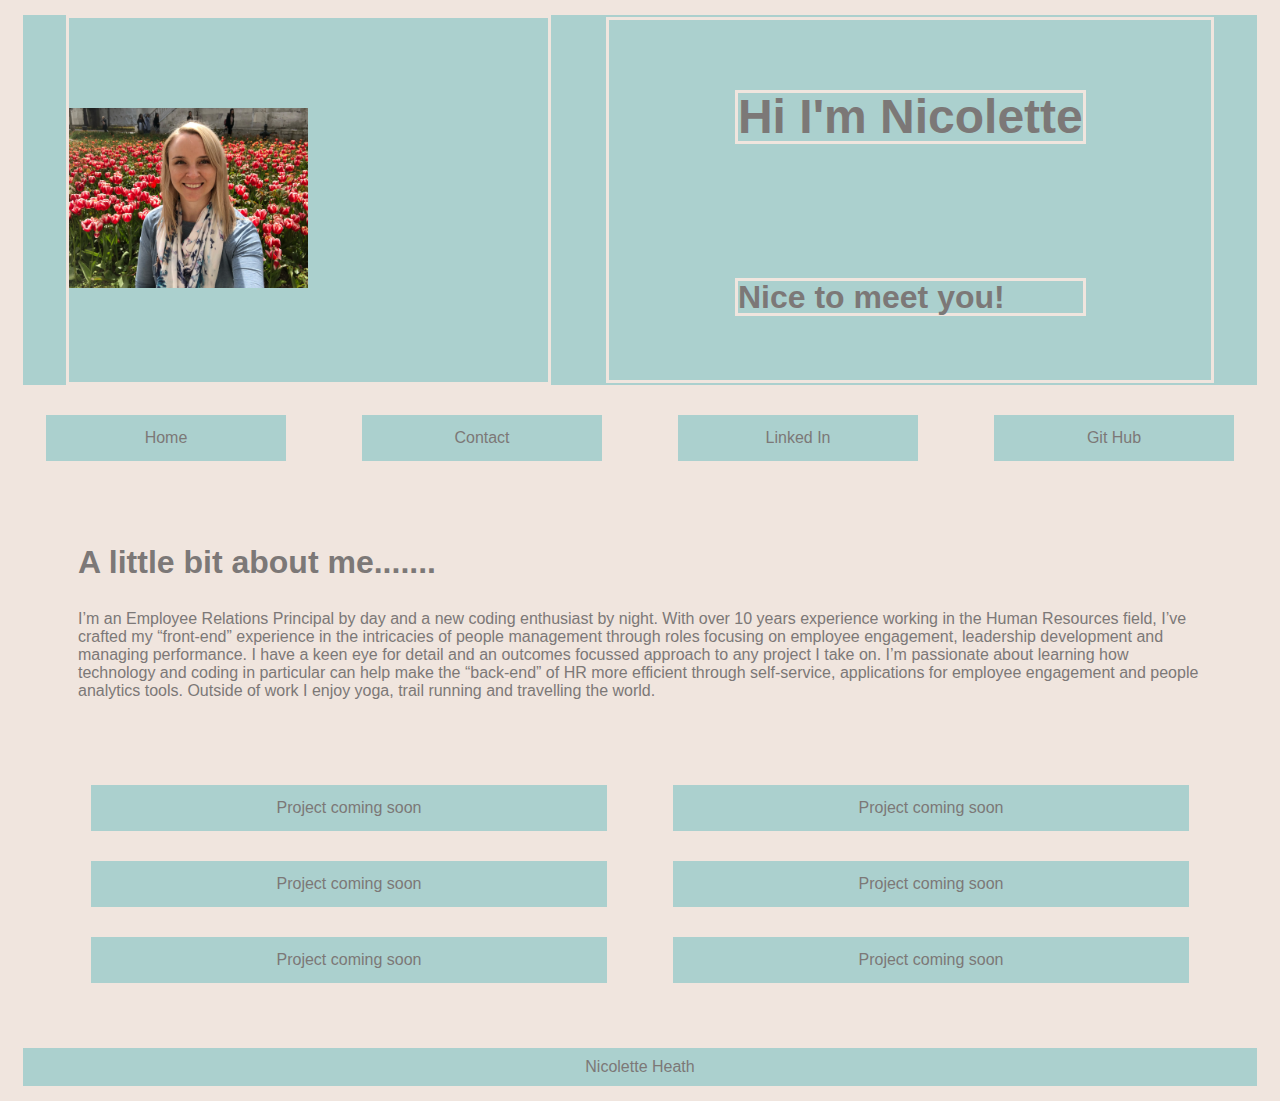
==== index.html @ 2c585efd "styling changes" ====
<!doctype html>

<html lang="en">
    <head>
        <meta charset="utf-8">
        <title>Nicolette Heath</title>
        <meta name="description" content="Nicolette Heath">
        <meta name="author" content="Nicolette Heath">
        <link rel="stylesheet" href="styles.css">
    </head>

    <body>

        <header>
            <div class="flexbox-container">
                <div class="flexbox-item">          
                    <img src="images/IMG_8553.jpg" alt="picture of Nicolette.">
                </div>
                    <div class="flexbox-item-nested">
                        <h1>Hi I'm Nicolette</h1>
                        <h2>Nice to meet you!</h2>
                    </div>
            </div>
        </header>

        <nav class="flexbox-container-2">
            <a class="nav-1" href="index.html">Home</a>
            <a class="nav-1" href="contact-form.html" target="_blank">Contact</a>
            <a class="nav-1" href="https://www.linkedin.com/feed/?trk=nav_back_to_linkedin" 
                target="_blank">Linked In</a>
            <a class="nav-1" href="https://github.com/nicoletteheath" target="_blank">Git Hub</a>
        </nav>

        <div>
            <div class="biography">
                <h3>A little bit about me.......</h3>
                <p>
                    I’m an Employee Relations Principal by day and a new coding enthusiast by night.
                    With over 10 years experience working in the Human Resources field, 
                    I’ve crafted my “front-end” experience in the intricacies of people 
                    management through roles focusing on employee engagement, 
                    leadership development and managing performance. 
                    I have a keen eye for detail and an outcomes focussed approach to 
                    any project I take on. I’m passionate about learning how technology 
                    and coding in particular can help make the “back-end” of HR 
                    more efficient through self-service, applications for employee engagement 
                    and people analytics tools. 
                    Outside of work I enjoy yoga, trail running and travelling the world.
                </p>
            </div>
        </div>
       
        <nav class="flexbox-container-3">
            <a class="project-1" href="" target="_blank">Project coming soon</a>
            <a class="project-2" href="" target="_blank">Project coming soon</a>
            <a class="project-3" href="" target="_blank">Project coming soon</a>
            <a class="project-4" href="" target="_blank">Project coming soon</a>
            <a class="project-5" href=""target="_blank">Project coming soon</a>
            <a class="project-6" href="" target="_blank">Project coming soon</a>
        </nav>

        <footer>
            Nicolette Heath
        </footer>

    </body>

</html>
---- styles.css ----
html {
    font-family: Lucida, sans-serif;
    background-color: #F0E5DE;
}

img {
    max-height: 100%;
    min-width: 50%;
    width: 50%;
    height: 40vh;
    object-fit: scale-down;
}

.flexbox-container {
    display: flex;
    flex-direction: row;
    flex-wrap: wrap;
    justify-content: space-around;
    align-items: center;
    margin: 15px;
}

.flexbox-item {
    border: 3px solid #F0E5DE;
    background-color: #ABD0CE;
}

.flexbox-item-nested {
    border: 3px solid #F0E5DE;
    background-color: #ABD0CE;
    display: flex;
    flex-flow: column wrap;
    justify-content: space-around;
    align-content: center;
    max-height: 100%;
    min-width: 50%;
    width: 50%;
    height: 40vh;
}

header {
    background-color: #ABD0CE  ;
    margin: 15px;
}

h1 {
    font-size: 3rem;
    line-height: 3rem;
    color: #7C7877;
    border: 3px solid #F0E5DE;
}

h2 {
    font-size: 2rem;
    line-height: 2rem;
    color: #7C7877;
    border: 3px solid #F0E5DE;
}

.flexbox-container-2 {
    display: flex;
    flex-direction: row;
    flex-wrap: wrap;
    justify-content: space-around;
    background-color: #F0E5DE;
}

a {
    color: #7C7877;
    text-decoration: none;
    margin: 15px;
    flex-basis: 15%;
}

a:link, a:visited {
    background-color: #ABD0CE;
    color: #7C7877;
    padding: 14px 25px;
    text-align: center;
    text-decoration: none;
    display: inline-block;
  }
  
  a:hover, a:active {
    background-color: #1f6e6a;
    color: #7C7877;
    border-bottom: 2px solid #7C7877;

  }

  .flexbox-container-3 {
    display: flex;
    flex-direction: row;
    flex-wrap: wrap;
    justify-content: space-around;
    background-color: #F0E5DE;
    margin: 50px;
}

.project-1, .project-2, .project-3, .project-4, .project-5, .project-6 {
    flex-basis: 40%;
    margin: 15px;
}

h3 {
    font-size: 2rem;
    line-height: 2rem;
}

.biography {
    margin: 70px;
    color:#7C7877;
}


footer {
    text-align: center;
    background-color: #ABD0CE;
    margin: 15px;
    padding: 10px;
    color: #7C7877;
}
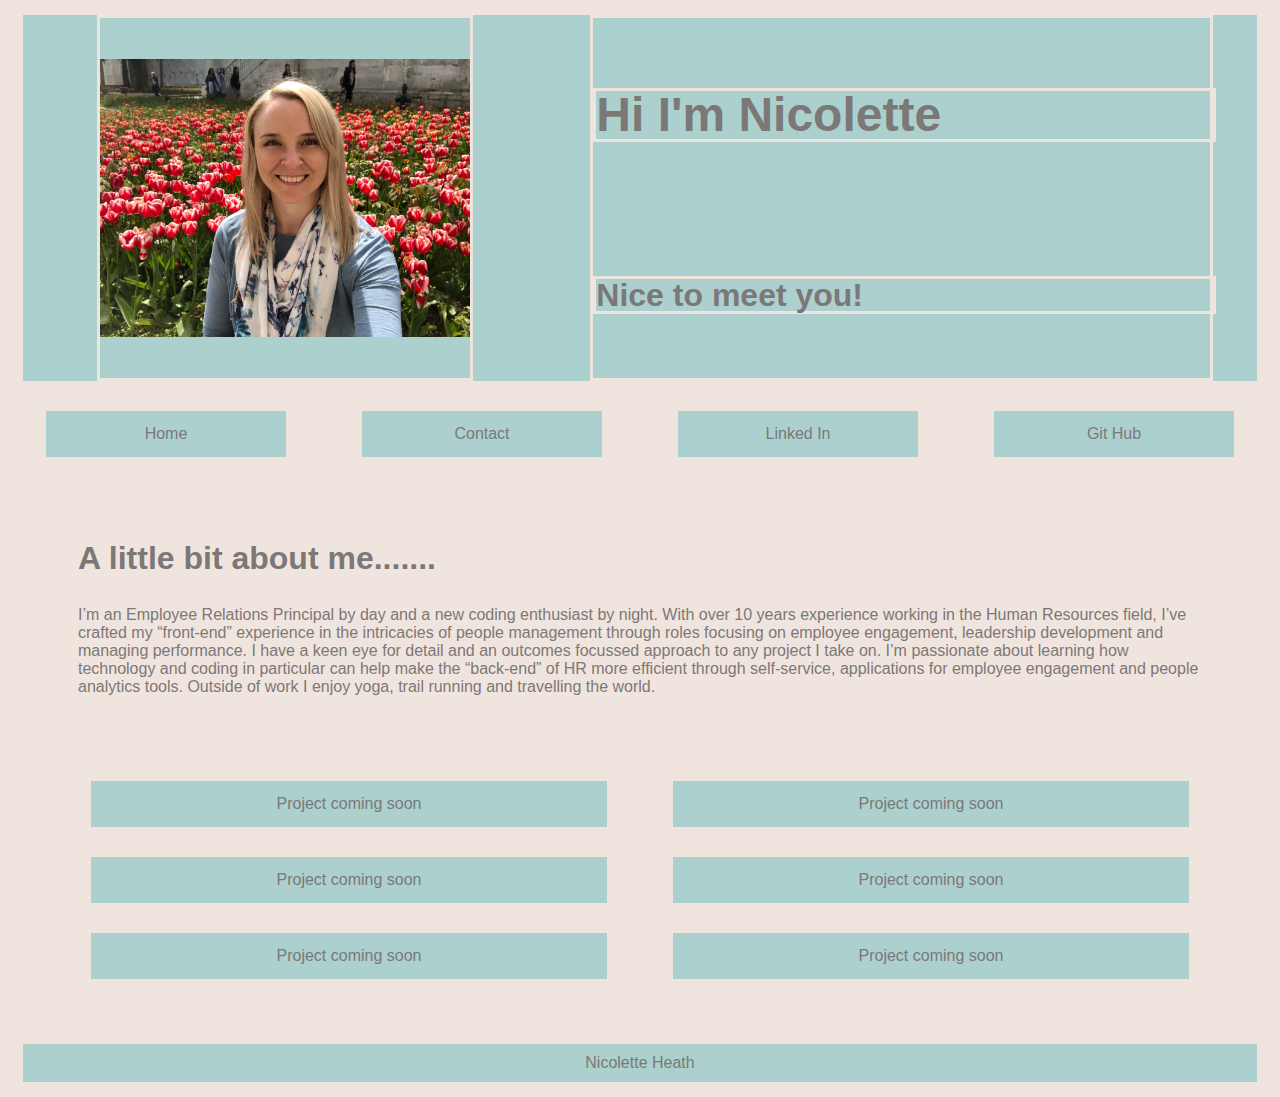
==== commit 07846847: "got container 1 to flex" ====
--- a/index.html
+++ b/index.html
@@ -7,6 +7,7 @@
         <meta name="description" content="Nicolette Heath">
         <meta name="author" content="Nicolette Heath">
         <link rel="stylesheet" href="styles.css">
+        <meta name="viewport" content="width=device-width, initial-scale=1.0">
     </head>
 
     <body>
@@ -17,8 +18,8 @@
                     <img src="images/IMG_8553.jpg" alt="picture of Nicolette.">
                 </div>
                     <div class="flexbox-item-nested">
-                        <h1>Hi I'm Nicolette</h1>
-                        <h2>Nice to meet you!</h2>
+                        <h1 class="headings">Hi I'm Nicolette</h1>
+                        <h2 class="headings">Nice to meet you!</h2>
                     </div>
             </div>
         </header>
--- a/styles.css
+++ b/styles.css
@@ -5,8 +5,8 @@
 
 img {
     max-height: 100%;
-    min-width: 50%;
-    width: 50%;
+    min-width: 100%;
+    width: 100%;
     height: 40vh;
     object-fit: scale-down;
 }
@@ -18,18 +18,34 @@
     justify-content: space-around;
     align-items: center;
     margin: 15px;
+    width: 100%;
 }
 
+@media screen and (max-width: 600px) {
+.flexbox-container {
+flex-wrap: wrap;
+}
+.flexbox-item-nested {
+    flex-basis: 100%;
+}
+.headings {
+    flex-basis: 100%;
+}
+}
+
+
 .flexbox-item {
+    display: flex;
     border: 3px solid #F0E5DE;
     background-color: #ABD0CE;
+    width: 30%;
 }
 
 .flexbox-item-nested {
     border: 3px solid #F0E5DE;
     background-color: #ABD0CE;
     display: flex;
-    flex-flow: column wrap;
+    flex-direction: column;
     justify-content: space-around;
     align-content: center;
     max-height: 100%;
@@ -43,18 +59,24 @@
     margin: 15px;
 }
 
+.headings {
+    color: #7C7877;
+    border: 3px solid #F0E5DE;
+    width: 100%;
+    display: flex;
+}
+
 h1 {
     font-size: 3rem;
     line-height: 3rem;
-    color: #7C7877;
-    border: 3px solid #F0E5DE;
+    align-items: center;
+ 
 }
 
 h2 {
     font-size: 2rem;
     line-height: 2rem;
-    color: #7C7877;
-    border: 3px solid #F0E5DE;
+    align-items: center;
 }
 
 .flexbox-container-2 {
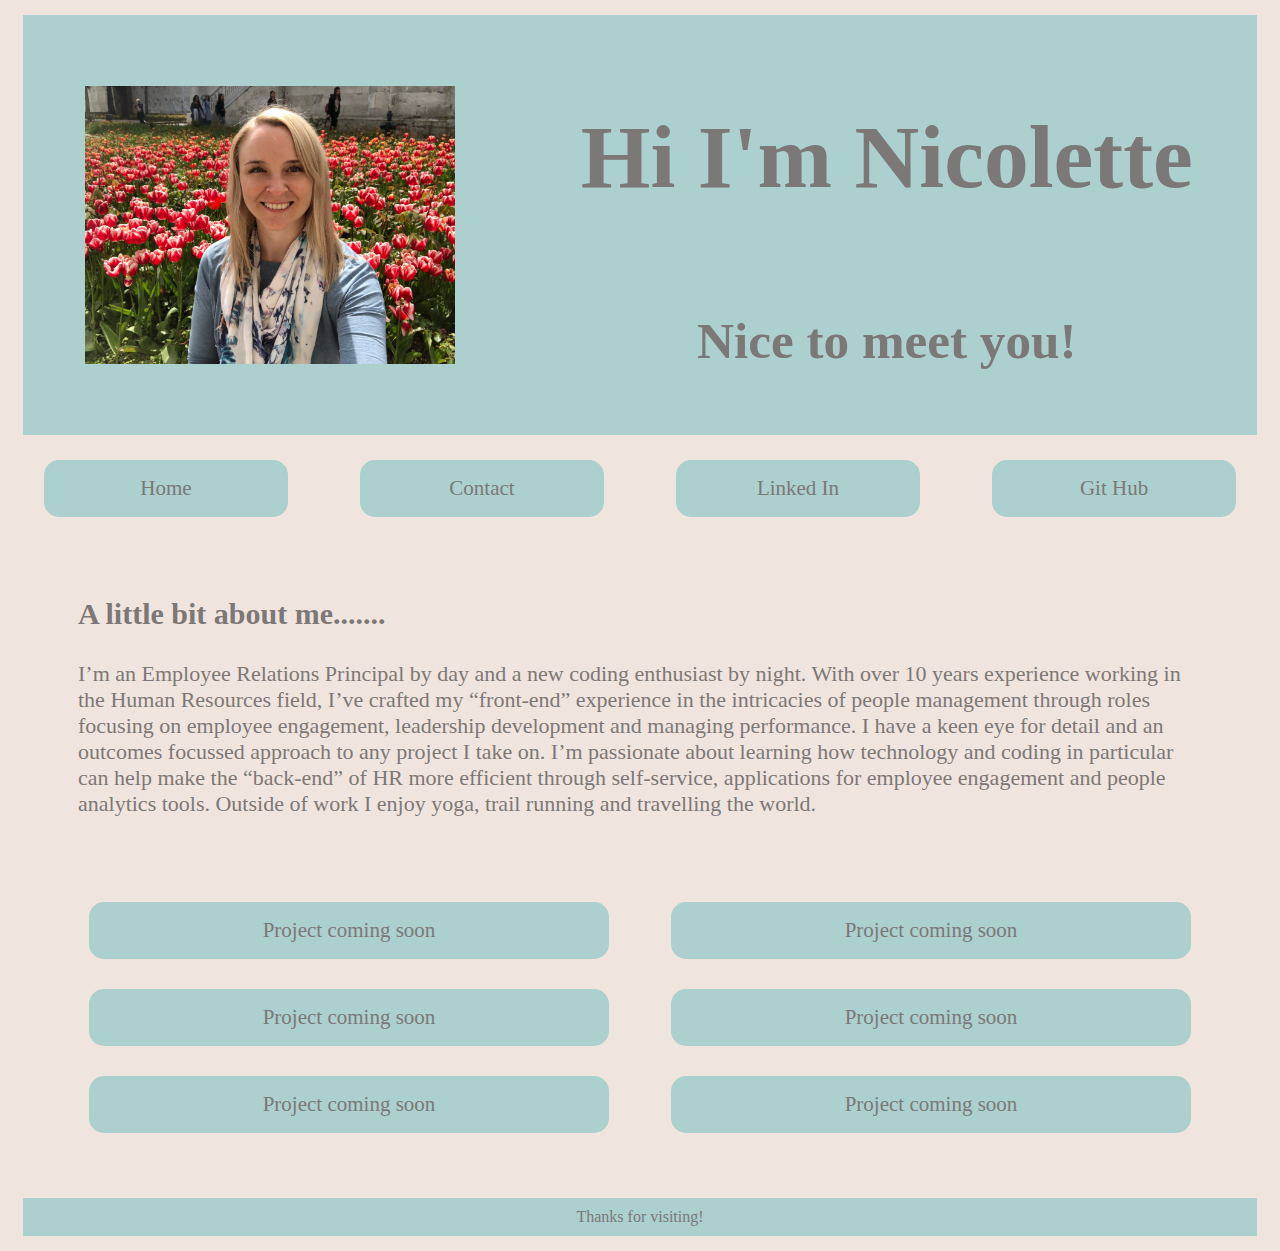
==== commit 3fc99b70: "update to index as didn't save last time" ====
--- a/index.html
+++ b/index.html
@@ -61,7 +61,7 @@
         </nav>
 
         <footer>
-            Nicolette Heath
+            Thanks for visiting!
         </footer>
 
     </body>
--- a/styles.css
+++ b/styles.css
@@ -1,5 +1,5 @@
 html {
-    font-family: Lucida, sans-serif;
+    font-family: Bradley Hand, cursive;
     background-color: #F0E5DE;
 }
 
@@ -21,7 +21,7 @@
     width: 100%;
 }
 
-@media screen and (max-width: 600px) {
+@media screen and (max-width: 950px) {
 .flexbox-container {
 flex-wrap: wrap;
 }
@@ -33,21 +33,19 @@
 }
 }
 
-
 .flexbox-item {
     display: flex;
-    border: 3px solid #F0E5DE;
     background-color: #ABD0CE;
     width: 30%;
 }
 
 .flexbox-item-nested {
-    border: 3px solid #F0E5DE;
     background-color: #ABD0CE;
     display: flex;
     flex-direction: column;
-    justify-content: space-around;
+    justify-content: space-evenly;
     align-content: center;
+    padding: 30px;
     max-height: 100%;
     min-width: 50%;
     width: 50%;
@@ -61,22 +59,18 @@
 
 .headings {
     color: #7C7877;
-    border: 3px solid #F0E5DE;
     width: 100%;
     display: flex;
 }
 
 h1 {
-    font-size: 3rem;
-    line-height: 3rem;
-    align-items: center;
- 
+    font-size: 7vw;
+    justify-content: center;
 }
 
 h2 {
-    font-size: 2rem;
-    line-height: 2rem;
-    align-items: center;
+    font-size: 4vw;
+    justify-content: center;
 }
 
 .flexbox-container-2 {
@@ -90,8 +84,11 @@
 a {
     color: #7C7877;
     text-decoration: none;
-    margin: 15px;
+    margin: 10px;
     flex-basis: 15%;
+    font-size: 21px;
+    border: 2px solid #ABD0CE;
+    border-radius: 15px;
 }
 
 a:link, a:visited {
@@ -125,13 +122,13 @@
 }
 
 h3 {
-    font-size: 2rem;
-    line-height: 2rem;
+    font-size: 30px;
 }
 
 .biography {
     margin: 70px;
     color:#7C7877;
+    font-size: 22px;
 }
 
 
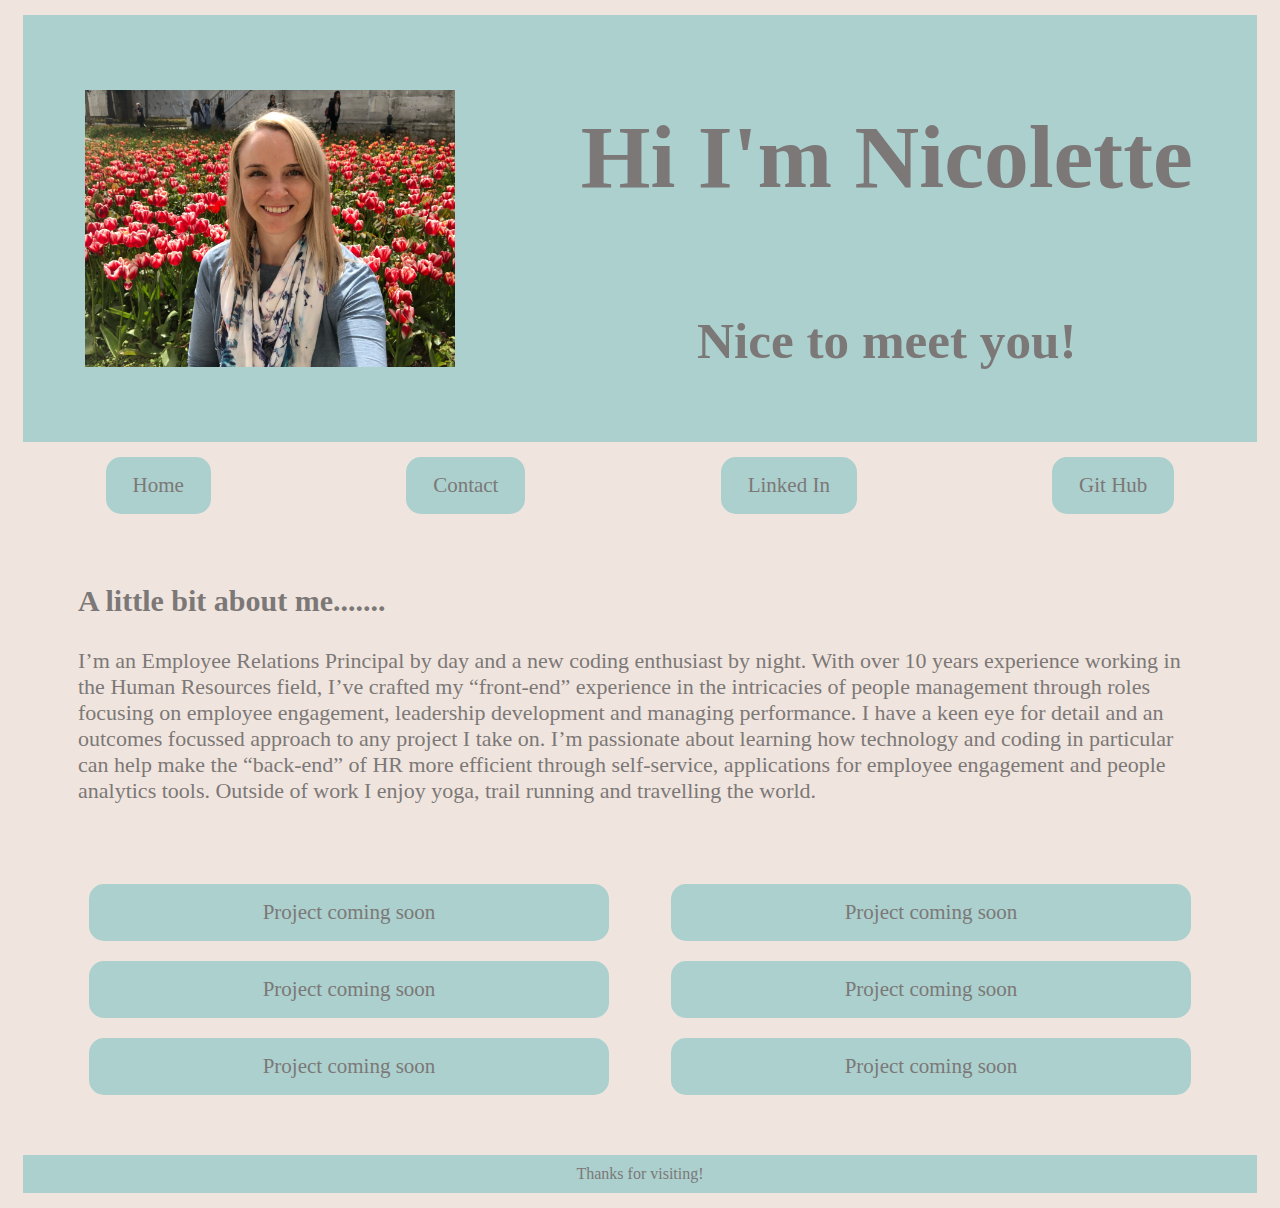
==== commit 308cee38: "added additional media queries" ====
--- a/index.html
+++ b/index.html
@@ -52,12 +52,12 @@
         </div>
        
         <nav class="flexbox-container-3">
-            <a class="project-1" href="" target="_blank">Project coming soon</a>
-            <a class="project-2" href="" target="_blank">Project coming soon</a>
-            <a class="project-3" href="" target="_blank">Project coming soon</a>
-            <a class="project-4" href="" target="_blank">Project coming soon</a>
-            <a class="project-5" href=""target="_blank">Project coming soon</a>
-            <a class="project-6" href="" target="_blank">Project coming soon</a>
+            <a class="project" href="" target="_blank">Project coming soon</a>
+            <a class="project" href="" target="_blank">Project coming soon</a>
+            <a class="project" href="" target="_blank">Project coming soon</a>
+            <a class="project" href="" target="_blank">Project coming soon</a>
+            <a class="project" href=""target="_blank">Project coming soon</a>
+            <a class="project" href="" target="_blank">Project coming soon</a>
         </nav>
 
         <footer>
--- a/styles.css
+++ b/styles.css
@@ -11,6 +11,60 @@
     object-fit: scale-down;
 }
 
+@media screen and (min-width: 950px) {
+    .project {
+        flex-basis: 40%;
+    }
+}
+
+@media screen and (max-width: 950px) {
+.flexbox-container {
+flex-wrap: wrap;
+}
+.flexbox-item {
+    flex-basis: 100%;
+}
+.flexbox-item-nested {
+    flex-basis: 100%;
+}
+.headings {
+    flex-basis: 100%;
+    font-size: 4vw;
+    align-content: center;
+}
+.project {
+    flex-basis: 40%;
+    margin: 15px;
+}
+.nav-1 {
+    margin: 10px;
+    flex-basis: 15%;
+}
+}
+
+@media screen and (max-width: 860px) {
+    .project{
+        flex-basis: 100%;
+        margin: 15px;
+    }
+    }
+
+@media screen and (max-width: 780px) {
+    .flexbox-container-2 {
+    flex-wrap: wrap;
+    }
+    .nav-1{
+        flex-basis: 100%;
+        margin: 10px;
+    }
+    .flexbox-container-3 {
+        flex-wrap: wrap;
+    }
+    .project{
+        flex-basis: 100%;
+    }
+    }
+
 .flexbox-container {
     display: flex;
     flex-direction: row;
@@ -19,18 +73,6 @@
     align-items: center;
     margin: 15px;
     width: 100%;
-}
-
-@media screen and (max-width: 950px) {
-.flexbox-container {
-flex-wrap: wrap;
-}
-.flexbox-item-nested {
-    flex-basis: 100%;
-}
-.headings {
-    flex-basis: 100%;
-}
 }
 
 .flexbox-item {
@@ -49,7 +91,6 @@
     max-height: 100%;
     min-width: 50%;
     width: 50%;
-    height: 40vh;
 }
 
 header {
@@ -81,11 +122,9 @@
     background-color: #F0E5DE;
 }
 
-a {
+.nav-1 {
     color: #7C7877;
     text-decoration: none;
-    margin: 10px;
-    flex-basis: 15%;
     font-size: 21px;
     border: 2px solid #ABD0CE;
     border-radius: 15px;
@@ -104,7 +143,6 @@
     background-color: #1f6e6a;
     color: #7C7877;
     border-bottom: 2px solid #7C7877;
-
   }
 
   .flexbox-container-3 {
@@ -115,11 +153,14 @@
     background-color: #F0E5DE;
     margin: 50px;
 }
-
-.project-1, .project-2, .project-3, .project-4, .project-5, .project-6 {
-    flex-basis: 40%;
-    margin: 15px;
-}
+    .project {
+        color: #7C7877;
+        text-decoration: none;
+        margin: 10px;
+        font-size: 21px;
+        border: 2px solid #ABD0CE;
+        border-radius: 15px;
+    }
 
 h3 {
     font-size: 30px;
@@ -131,7 +172,6 @@
     font-size: 22px;
 }
 
-
 footer {
     text-align: center;
     background-color: #ABD0CE;
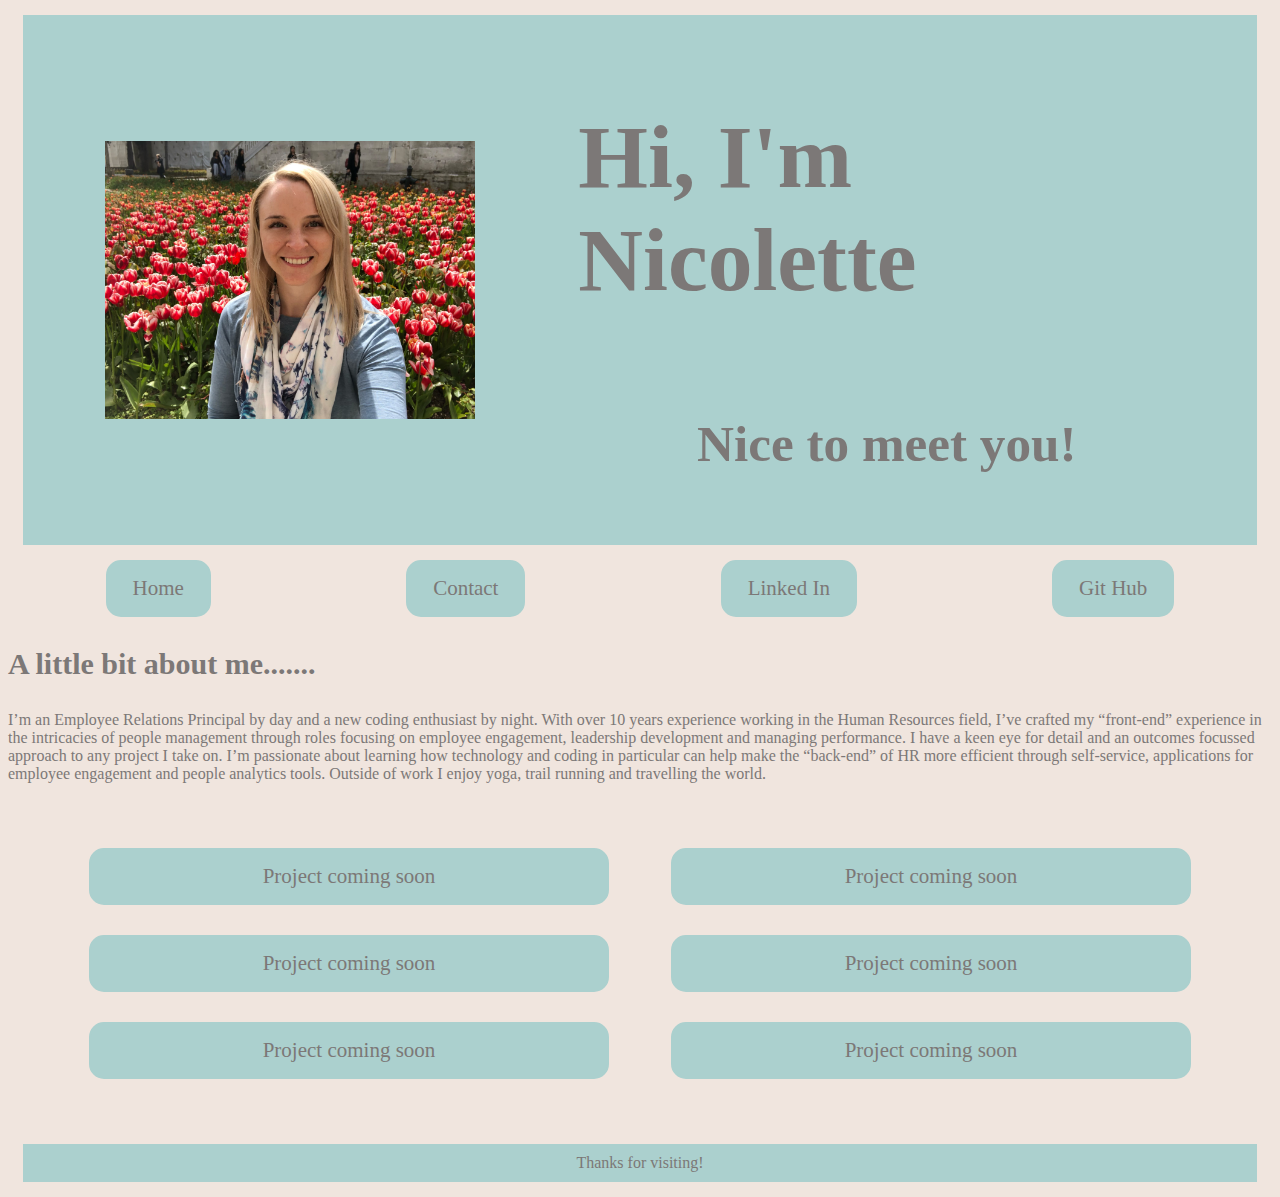
==== commit 51b38b92: "added comma to Hi, I'm Nicolette and removed margin for container 3" ====
--- a/index.html
+++ b/index.html
@@ -18,7 +18,7 @@
                     <img src="images/IMG_8553.jpg" alt="picture of Nicolette.">
                 </div>
                     <div class="flexbox-item-nested">
-                        <h1 class="headings">Hi I'm Nicolette</h1>
+                        <h1 class="headings">Hi, I'm Nicolette</h1>
                         <h2 class="headings">Nice to meet you!</h2>
                     </div>
             </div>
--- a/styles.css
+++ b/styles.css
@@ -8,46 +8,52 @@
     min-width: 100%;
     width: 100%;
     height: 40vh;
+    padding: 20px;
     object-fit: scale-down;
 }
 
 @media screen and (min-width: 950px) {
     .project {
         flex-basis: 40%;
+        margin: 15px;
+    }
+    .flexbox-container-3 {
+        margin: 50px;
     }
 }
 
 @media screen and (max-width: 950px) {
-.flexbox-container {
-flex-wrap: wrap;
-}
-.flexbox-item {
-    flex-basis: 100%;
-}
-.flexbox-item-nested {
-    flex-basis: 100%;
-}
-.headings {
-    flex-basis: 100%;
-    font-size: 4vw;
-    align-content: center;
-}
-.project {
-    flex-basis: 40%;
-    margin: 15px;
-}
-.nav-1 {
-    margin: 10px;
-    flex-basis: 15%;
-}
-}
-
-@media screen and (max-width: 860px) {
+    .flexbox-container {
+        flex-wrap: wrap;
+    }
+    .flexbox-item {
+        flex-basis: 100%;
+        justify-content: center;
+        padding: 20px;
+    }
+    .flexbox-item-nested {
+        flex-basis: 100%;
+    }
+    .headings {
+        flex-basis: 100%;
+        font-size: 4vw;
+        align-content: center;
+    }
+    .nav-1 {
+        margin: 10px;
+        flex-basis: 15%;
+    }
+    .biography {
+        margin: 70px;
+        font-size: 21px;
+    }
+    
     .project{
         flex-basis: 100%;
         margin: 15px;
     }
-    }
+}
+
 
 @media screen and (max-width: 780px) {
     .flexbox-container-2 {
@@ -62,8 +68,30 @@
     }
     .project{
         flex-basis: 100%;
-    }
-    }
+        margin: 10px;
+    }
+}
+
+@media screen and (max-width: 500px) {
+    .flexbox-container-1 {
+    flex-wrap: wrap;
+    }
+    .headings {
+        flex-basis: 100%;
+        font-size: 7vw;
+        align-content: center;
+    }
+    .biography {
+        margin: 40px;
+        font-size: 16px;
+    }
+    .project{
+        flex-basis: 100%;
+    }
+    .flexbox-container-3 {
+        flex-basis: 100%
+    }
+}
 
 .flexbox-container {
     display: flex;
@@ -151,12 +179,11 @@
     flex-wrap: wrap;
     justify-content: space-around;
     background-color: #F0E5DE;
-    margin: 50px;
-}
+}
+
     .project {
         color: #7C7877;
         text-decoration: none;
-        margin: 10px;
         font-size: 21px;
         border: 2px solid #ABD0CE;
         border-radius: 15px;
@@ -167,9 +194,7 @@
 }
 
 .biography {
-    margin: 70px;
     color:#7C7877;
-    font-size: 22px;
 }
 
 footer {
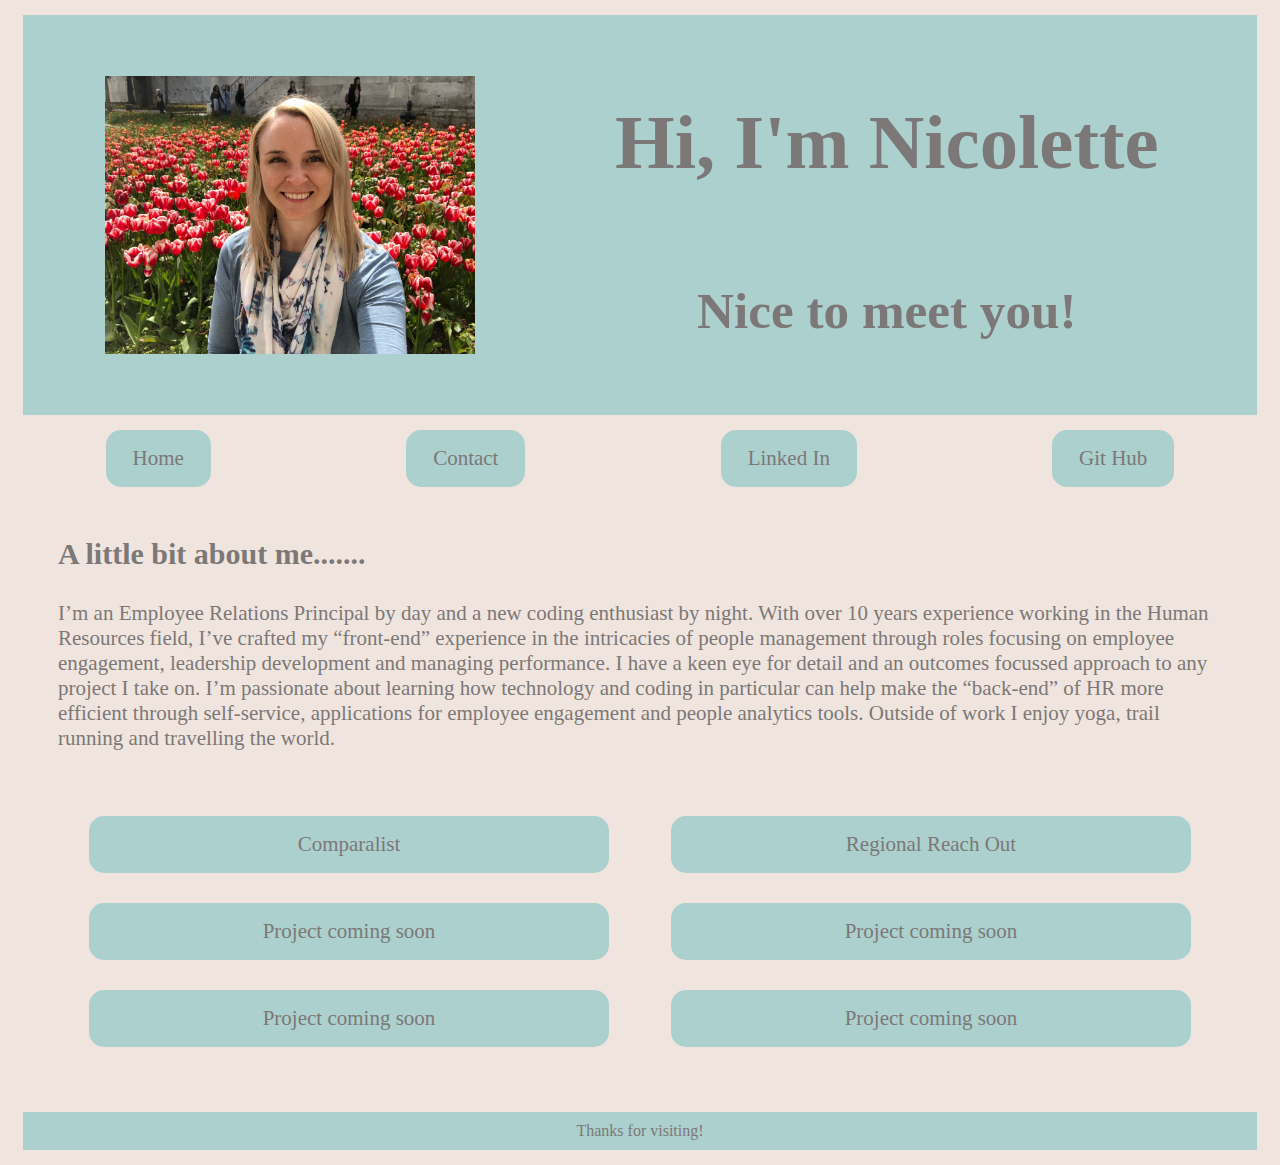
==== commit e4db7c3c: "Update index.html" ====
--- a/index.html
+++ b/index.html
@@ -52,8 +52,8 @@
         </div>
        
         <nav class="flexbox-container-3">
-            <a class="project" href="" target="_blank">Project coming soon</a>
-            <a class="project" href="" target="_blank">Project coming soon</a>
+            <a class="project" href="https://glacial-badlands-43820.herokuapp.com/" target="_blank">Comparalist</a>
+            <a class="project" href="https://salty-fjord-75393.herokuapp.com/" target="_blank">Regional Reach Out</a>
             <a class="project" href="" target="_blank">Project coming soon</a>
             <a class="project" href="" target="_blank">Project coming soon</a>
             <a class="project" href=""target="_blank">Project coming soon</a>
--- a/styles.css
+++ b/styles.css
@@ -20,6 +20,10 @@
     .flexbox-container-3 {
         margin: 50px;
     }
+    .biography {
+        margin: 50px;
+        font-size: 21px;
+    }
 }
 
 @media screen and (max-width: 950px) {
@@ -133,7 +137,7 @@
 }
 
 h1 {
-    font-size: 7vw;
+    font-size: 6vw;
     justify-content: center;
 }
 
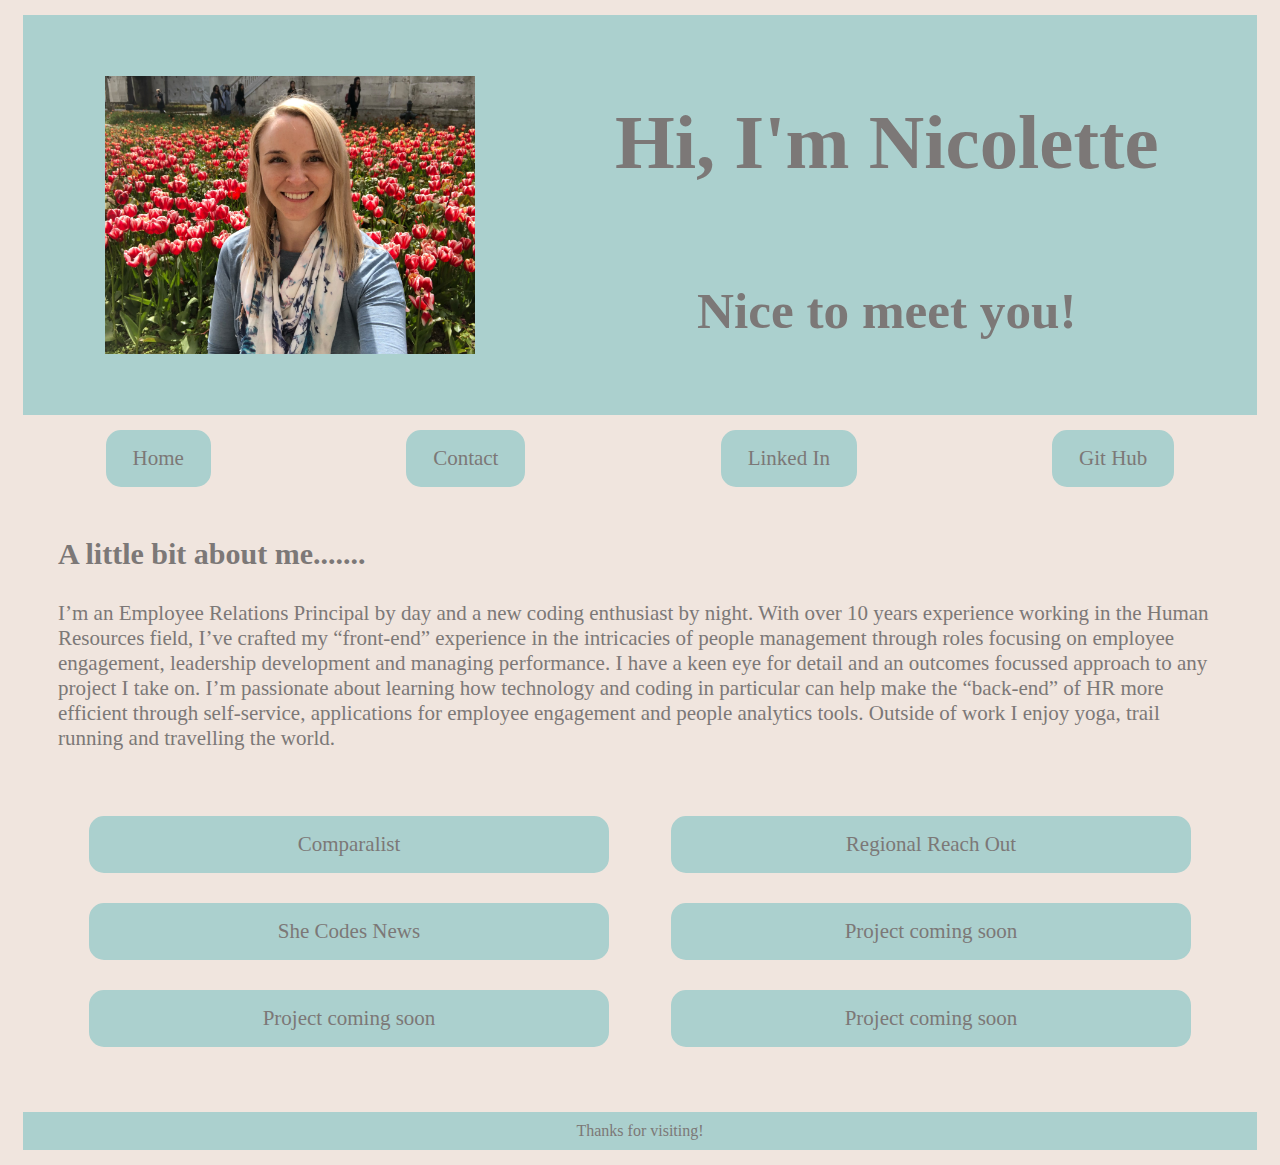
==== commit dcb20a57: "added projects" ====
--- a/index.html
+++ b/index.html
@@ -54,7 +54,7 @@
         <nav class="flexbox-container-3">
             <a class="project" href="https://glacial-badlands-43820.herokuapp.com/" target="_blank">Comparalist</a>
             <a class="project" href="https://salty-fjord-75393.herokuapp.com/" target="_blank">Regional Reach Out</a>
-            <a class="project" href="" target="_blank">Project coming soon</a>
+            <a class="project" href="" target="_blank">She Codes News</a>
             <a class="project" href="" target="_blank">Project coming soon</a>
             <a class="project" href=""target="_blank">Project coming soon</a>
             <a class="project" href="" target="_blank">Project coming soon</a>
